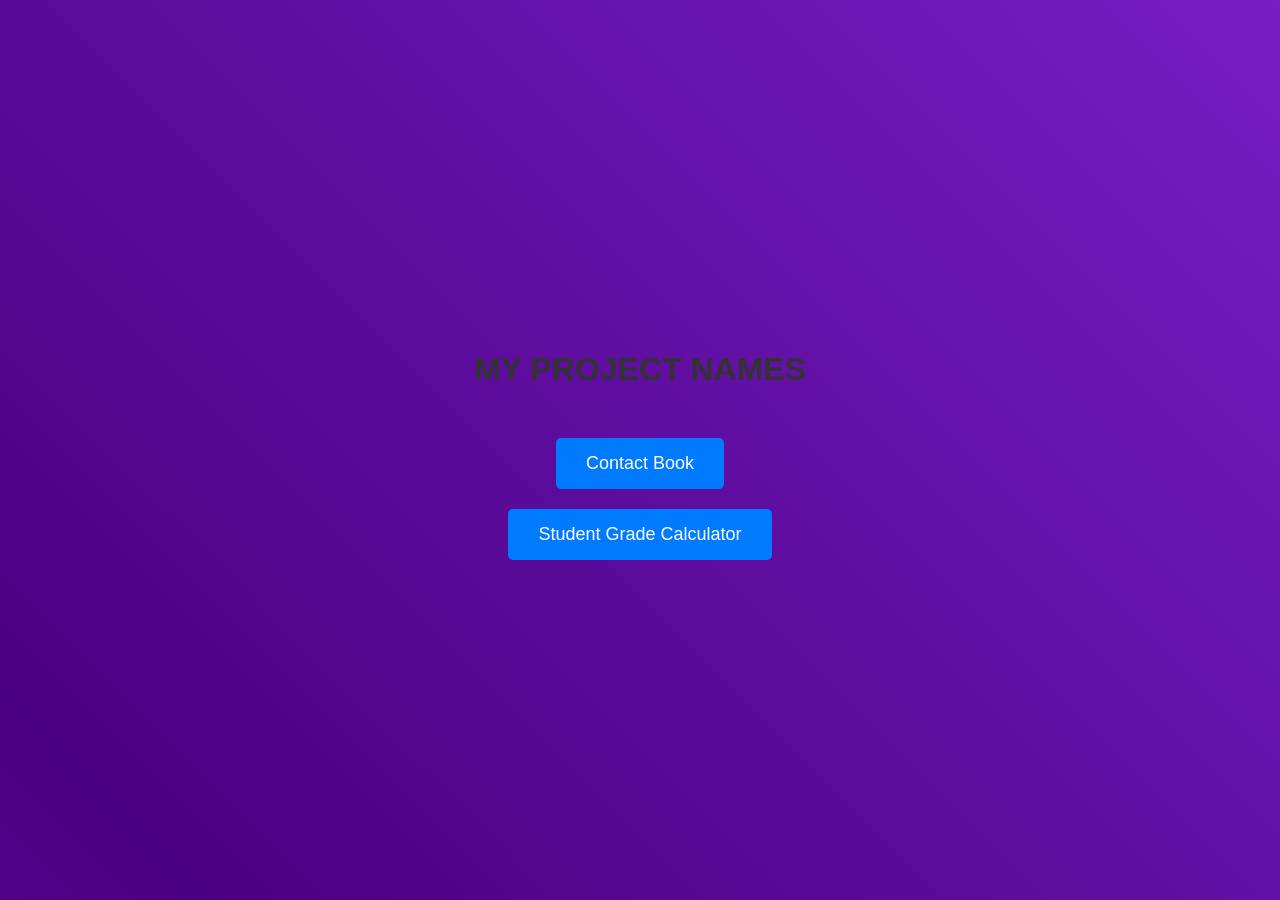
==== index.html @ a6155f0f "Add files via upload" ====
<!DOCTYPE html>
<html lang="en">
<head>
    <meta charset="UTF-8">
    <meta name="viewport" content="width=device-width, initial-scale=1.0">
    <title>MY PROJECT NAMES</title>
    <style>
        body {
            font-family: Arial, sans-serif;
            display: flex;
            flex-direction: column;
            justify-content: center;
            align-items: center;
            height: 100vh;
            margin: 0;
            background: linear-gradient(45deg, #8a2be2, #4b0082, #8a2be2, #4b0082);
            background-size: 400% 400%;
            animation: shine 3s ease-in-out infinite;
        }
        @keyframes shine {
            0% { background-position: 0% 50%; }
            50% { background-position: 100% 50%; }
            100% { background-position: 0% 50%; }
        }
        h1 {
            color: #333;
            margin-bottom: 40px;
        }
        button {
            padding: 15px 30px;
            font-size: 18px;
            margin: 10px;
            border: none;
            border-radius: 5px;
            cursor: pointer;
            background-color: #007bff;
            color: white;
            transition: background-color 0.3s;
        }
        button:hover {
            background-color: #0056b3;
        }
    </style>
</head>
<body>
    <h1>MY PROJECT NAMES</h1>
    <button onclick="window.location.href='contact-book/index.html'">Contact Book</button>
    <button onclick="window.location.href='StudentGradeCalculator/index.html'">Student Grade Calculator</button>
</body>
</html>
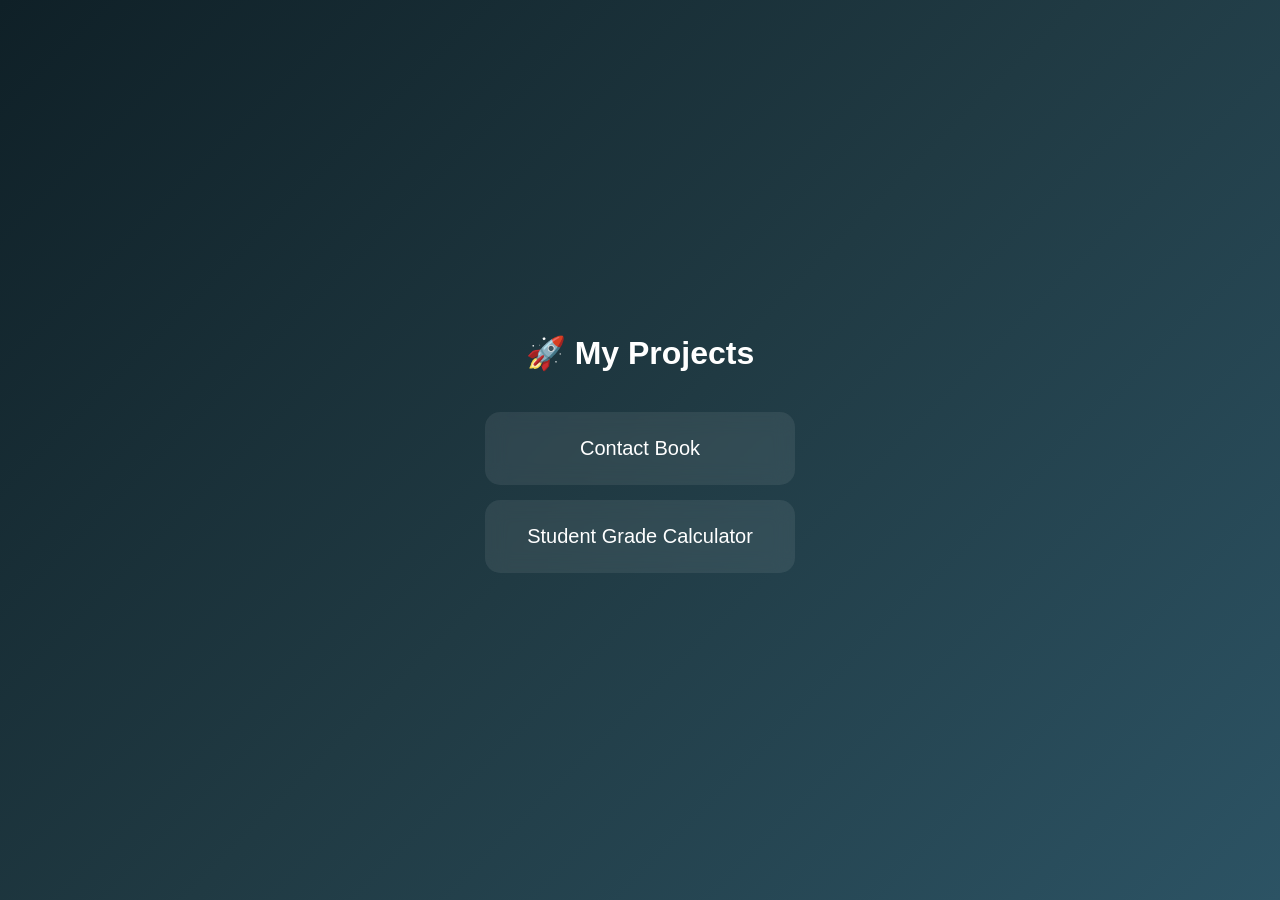
==== commit 7d47a212: "Update index.html" ====
--- a/index.html
+++ b/index.html
@@ -1,50 +1,90 @@
-<!DOCTYPE html>
-<html lang="en">
-<head>
-    <meta charset="UTF-8">
-    <meta name="viewport" content="width=device-width, initial-scale=1.0">
-    <title>MY PROJECT NAMES</title>
-    <style>
-        body {
-            font-family: Arial, sans-serif;
-            display: flex;
-            flex-direction: column;
-            justify-content: center;
-            align-items: center;
-            height: 100vh;
-            margin: 0;
-            background: linear-gradient(45deg, #8a2be2, #4b0082, #8a2be2, #4b0082);
-            background-size: 400% 400%;
-            animation: shine 3s ease-in-out infinite;
-        }
-        @keyframes shine {
-            0% { background-position: 0% 50%; }
-            50% { background-position: 100% 50%; }
-            100% { background-position: 0% 50%; }
-        }
-        h1 {
-            color: #333;
-            margin-bottom: 40px;
-        }
-        button {
-            padding: 15px 30px;
-            font-size: 18px;
-            margin: 10px;
-            border: none;
-            border-radius: 5px;
-            cursor: pointer;
-            background-color: #007bff;
-            color: white;
-            transition: background-color 0.3s;
-        }
-        button:hover {
-            background-color: #0056b3;
-        }
-    </style>
-</head>
-<body>
-    <h1>MY PROJECT NAMES</h1>
-    <button onclick="window.location.href='contact-book/index.html'">Contact Book</button>
-    <button onclick="window.location.href='StudentGradeCalculator/index.html'">Student Grade Calculator</button>
-</body>
-</html>+<!DOCTYPE html>
+<html lang="en">
+<head>
+<meta charset="UTF-8">
+<meta name="viewport" content="width=device-width, initial-scale=1.0">
+<title>My Web Projects</title>
+
+<style>
+
+/* Background */
+body {
+    margin: 0;
+    font-family: Arial, sans-serif;
+    background: linear-gradient(135deg, #0f2027, #203a43, #2c5364);
+    color: white;
+    display: flex;
+    justify-content: center;
+    align-items: center;
+    height: 100vh;
+}
+
+/* Container */
+.container {
+    text-align: center;
+}
+
+/* Title */
+h1 {
+    margin-bottom: 40px;
+    font-size: 32px;
+}
+
+/* Card */
+.card {
+    background: rgba(255,255,255,0.08);
+    backdrop-filter: blur(10px);
+    padding: 25px;
+    margin: 15px 0;
+    border-radius: 15px;
+    transition: 0.3s;
+    width: 260px;
+}
+
+/* Make whole card clickable */
+.card a {
+    text-decoration: none;
+    color: white;
+    font-size: 20px;
+    display: block;
+}
+
+/* Hover effect */
+.card:hover {
+    transform: translateY(-5px);
+    box-shadow: 0 10px 25px rgba(0,255,170,0.5);
+}
+
+/* Icons spacing */
+.icon {
+    font-size: 28px;
+    display: block;
+    margin-bottom: 10px;
+}
+
+</style>
+</head>
+
+<body>
+
+<div class="container">
+
+<h1>🚀 My Projects</h1>
+
+<div class="card">
+    <a href="contact-book.html">
+        Contact Book
+    </a>
+</div>
+
+<div class="card">
+    <a href="StudentGradeCalculator.html">
+        
+        Student Grade Calculator
+    </a>
+</div>
+
+</div>
+
+</body>
+</html>
